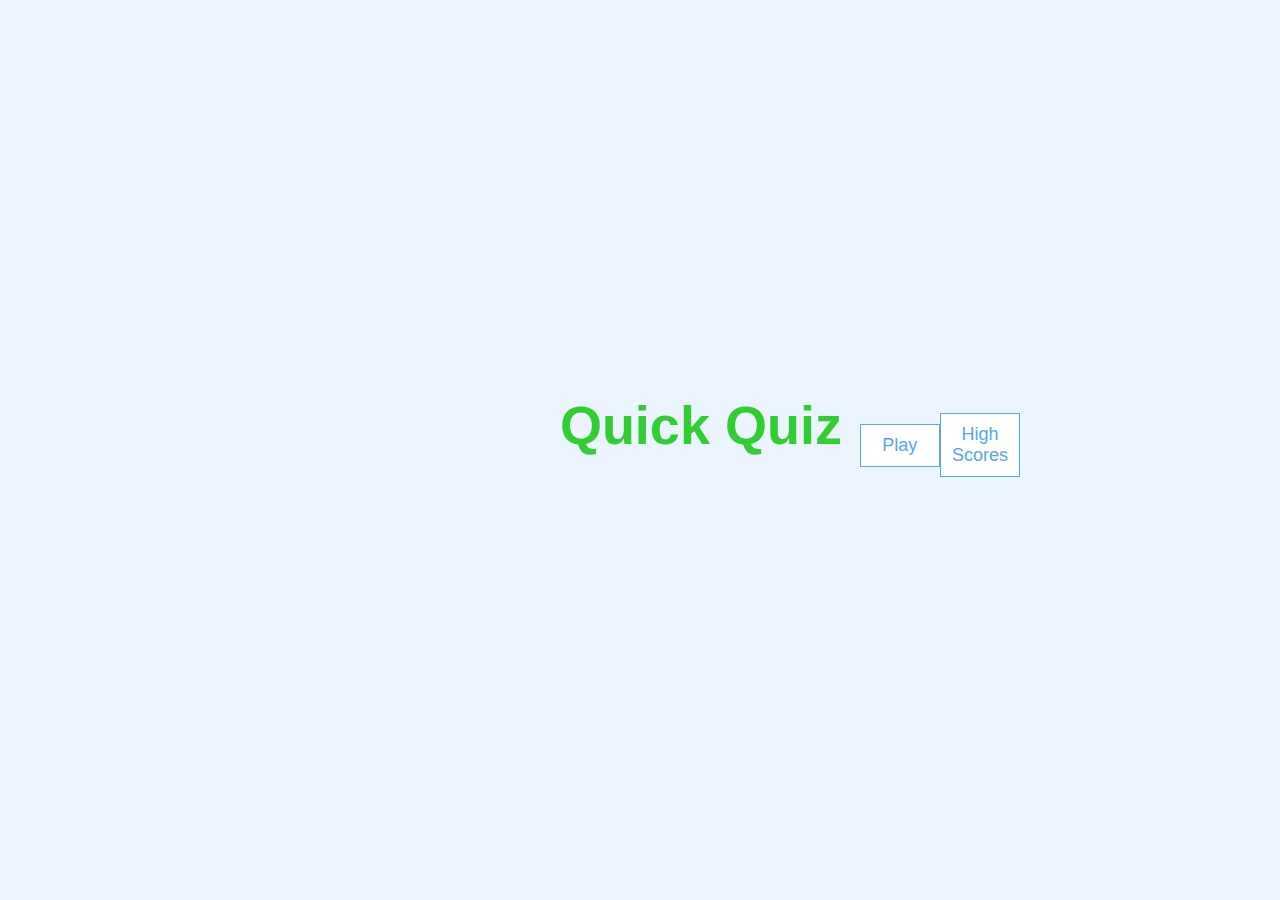
==== index.html @ 302978b3 "Updating Quiz with JS v.02" ====
<!DOCTYPE html>
<html lang="en">
<head>
    <meta charset="UTF-8">
    <meta name="viewport" content="width=device-width, initial-scale=1.0">
    <title>My Quiz App</title>
    <link rel="stylesheet" href="app.css"/>
</head>
<body>
  <div class="container">
    <div id="home" class="flex-center flex-column"></div>
      <h1>Quick Quiz</h1>
      <a class="btn" href="/game.html">Play</a>
      <a class="btn" href="/highscores.html">High Scores</a>
    </div>
  </div>
</body>
</html>
---- app.css ----
:root {
    background-color: #ecf5ff;
    font-size: 62.5%;
}

* {
    box-sizing: border-box;
    font-family: Arial, Helvetica, sans-serif;
    margin: 0;
    padding: 0;
    color: #333;
}

h1,
h2,
h3,
h4 {
    margin-bottom: 1rem;
}

h1 {
    font-size: 5.4rem;
    color: #32CD32;
    margin-bottom: 5rem;
}

h1 > span {
    font-size: 2.4rem;
    font-weight: 500;
}

h2 {
    font-size: 4.2rem;
    margin-bottom: 4rem;
    font-weight: 700;
}

h3 {
    font-size: 2.8rem;
    font-weight: 500;
}

/* UTILIITES */

.container {
    width: 100vw;
    height: 100vh;
    display: flex;
    justify-content: center;
    align-items: center;
    max-width: 80rem;
    margin: 0 auto;
    padding: 2rem;
}

.container > * {
    width: 100%;
}

.flex-column {
    display: flex;
    flex-direction: column;
}

.flex-center {
    justify-content: center;
    align-items: center;
}

.justify-center {
    justify-content: center;
}

.text-center {
    text-align: center;
}

.hidden {
    display: none;
}

/*BUTTON*/
.btn {
    font-size: 1.8rem;
    padding: 1rem 0;
    width: 20rem;
    text-align: center;
    border: 0.1rem solid #56a5eb;
    margin-bottom: 1rem;
    text-decoration: none;
    color: #56a5eb;
    background-color: white;
}

.btn:hover {
    cursor: pointer;
    box-shadow: 0 0.4rem 1.4rem 0 rgba(86, 185, 235, 0.5);
    transform: translateY(-0.1rem);
    transition: transform 150ms;
}

.btn[disabled]:hover {
    cursor: not-allowed;
    box-shadow: none;
    transform: none;
}

/*form*/

form {
    width: 100%;
    display: flex;
    flex-direction: column;
    align-items: center;
}

input{ 
    margin-bottom: 1rem;
    width: 20rem;
    padding: 1.5rem;
    font-size: 1.8rem;
    border: none;
    box-shadow: 0 0.1rem 1.4rem 0 rgba(86, 185, 235, 0.5);
}

input::placeholder {
    color: #aaa;
}
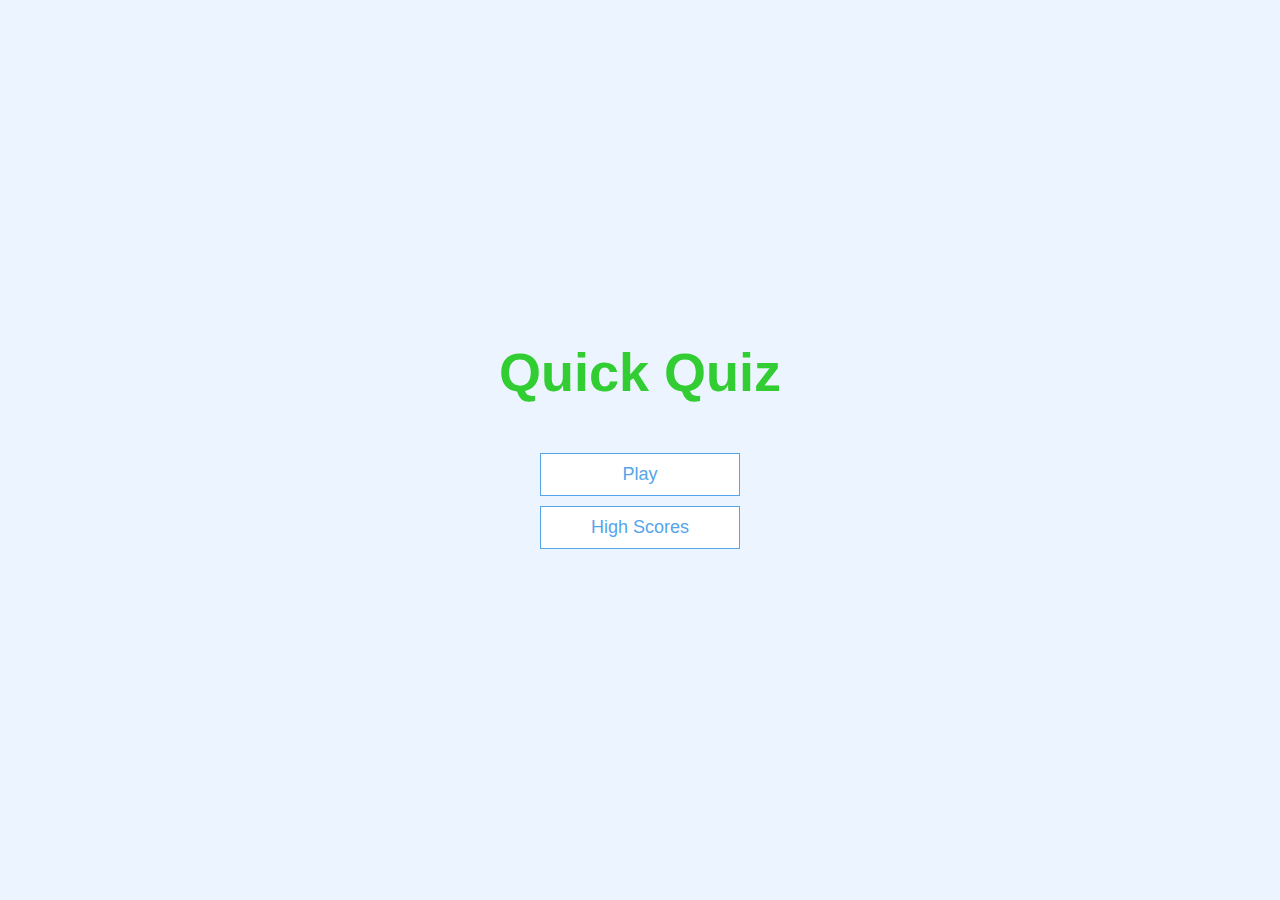
==== commit 005bb2c2: "Added JSON file v.04" ====
--- a/index.html
+++ b/index.html
@@ -8,7 +8,7 @@
 </head>
 <body>
   <div class="container">
-    <div id="home" class="flex-center flex-column"></div>
+    <div id="home" class="flex-center flex-column">
       <h1>Quick Quiz</h1>
       <a class="btn" href="/game.html">Play</a>
       <a class="btn" href="/highscores.html">High Scores</a>
